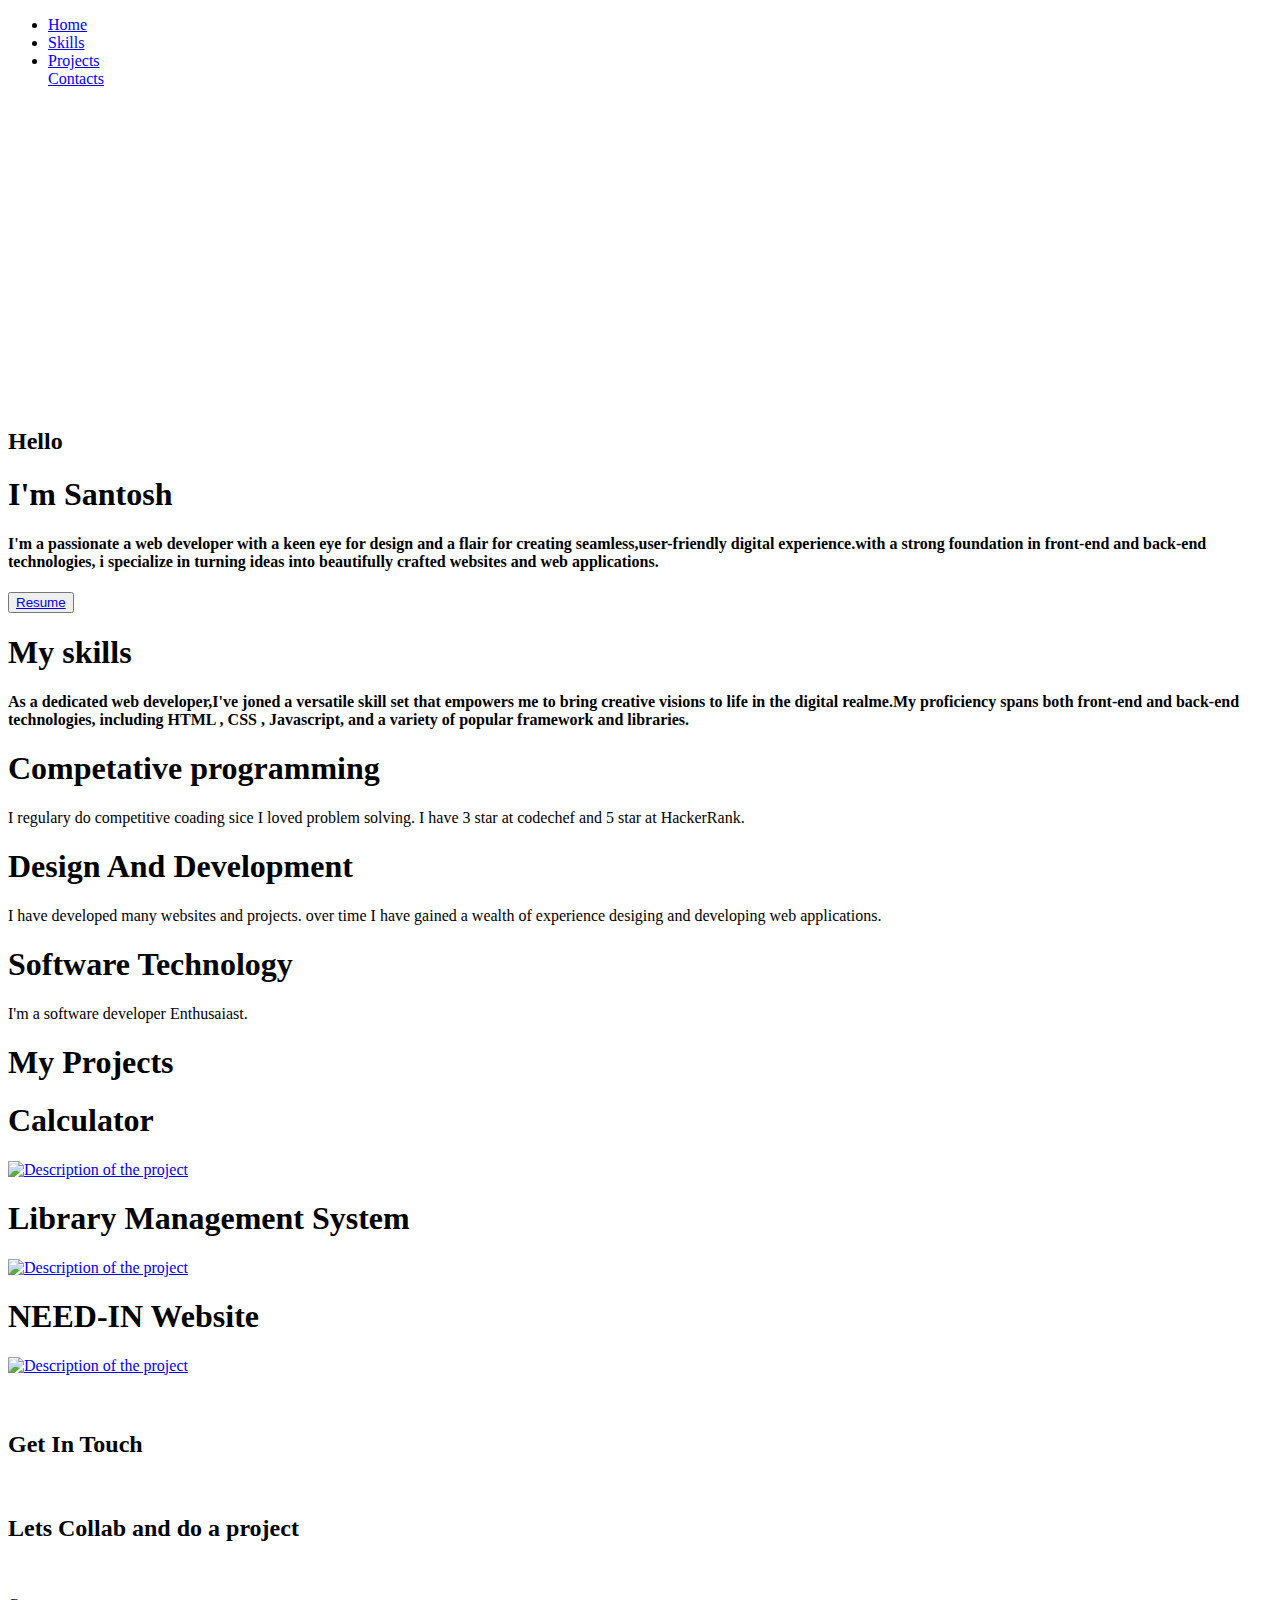
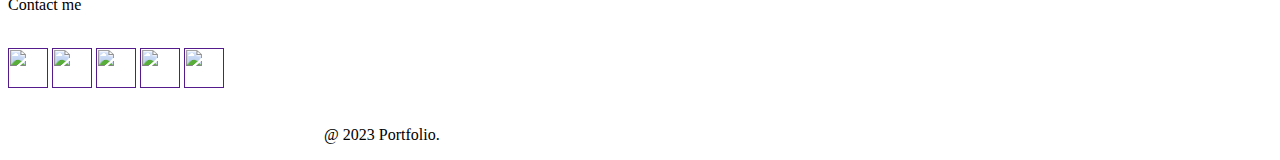
==== index.html @ b8cd418f "Add files via upload" ====
<!DOCTYPE html>
<html lang="en">
<head>
    <meta charset="UTF-8">
    <meta name="viewport" content="width=device-width, initial-scale=1.0">
    <title>Portfolio</title>
     <link rel="stylesheet"  href="index.css"/>
    <link href="https://cdn.jsdelivr.net/npm/bootstrap@5.2.3/dist/css/bootstrap.min.css" rel="stylesheet" integrity="sha384-rbsA2VBKQhggwzxH7pPCaAqO46MgnOM80zW1RWuH61DGLwZJEdK2Kadq2F9CUG65" crossorigin="anonymous">
</head>
<body>
    <header class="header_section">
        <div class="Container">
            <nav class="navbar navbar-expand-lg custom_nav-container">
                <div class="collapse navbar-collapse"
                id="navbarSupportedContent">
                <ul class="navbar-nav mx-auto">
                    <li class="nav-item active">
                        <a class="nav-link" href="index.html">Home</a>
                    </li>

                    <li class="nav-item ">
                        <a class="nav-link" href="#page1">Skills</a>
                    </li>
                    
                    <li class="nav-item ">
                        <a class="nav-link" href="#page2">Projects</a>
                    </li>

                    <div class="nav-item ">
                        <a class="nav-link" href="#page3">Contacts</a>
                    </div>
                </ul>
            </div>
            </nav>
        </div>
    </header>

    <div id="main">
        <div id="page">

            <img src="./my photo.jpg" style="padding: 150px;
            border-radius : 50%;" alt="" />

            <div id="text">
                <h2>Hello</h2>
                <h1>I'm Santosh</h1>
                <h4>
                    I'm a passionate a web developer with a keen eye for design
                    and a 
                    flair for creating seamless,user-friendly digital
                    experience.with 
                    a strong foundation in front-end and back-end 
                    technologies, i
                    specialize in turning ideas into beautifully crafted 
                    websites and web applications. 
                </h4>
                <div id="buttons">
                    <button id="b2">
                        <a href="./personal cv.jpg">Resume</a>
                    </button>
                </div>
            </div>
        </div>
    </div>


     <div id="page1">
        <div id="right">
            <div id="text1">
                <h1>My skills</h1>
                <h4>
                    As a dedicated web developer,I've joned a versatile
                    skill set 
                    that empowers me to bring creative visions to life in
                    the digital
                    realme.My proficiency spans both front-end and back-end 
                    technologies, including HTML , CSS , Javascript, and a 
                    variety of 
                    popular framework and libraries.
                </h4>
            </div>
        </div>
       <div id="left">
        <div class="box">
            <h1>Competative programming</h1>
            <p>
                I regulary do competitive coading sice I loved problem
                solving. I 
                have 3 star at codechef and 5 star at HackerRank.
            </p>
        </div>
        <div class="box">
            <h1>Design And Development</h1>
            <p>
                I have developed many websites and projects. over time 
                I have 
                gained a wealth of experience desiging and developing
                web 
                applications.
            </p>
        </div>
        <div class="box">
            <h1> Software Technology</h1>
            <p>I'm a software developer Enthusaiast.</p>
        </div>
      </div>
    </div>

    
    <div id="page2">
        <div class="text4">
            <h1>My Projects</h1>
        </div>
        <div id="Project">
            <div class="projects p1">
                <div class="text3">
                    <h1>Calculator</h1>
                </div>
                <div class="image">
                    <a href="your_destination_link_here">
                        <img src="./calculator.jpg" alt="Description of the project"/>
                    </a>
                </div>
            </div>
            <div class="projects p2">
                <div class="text3">
                    <h1>Library Management System</h1>
                </div>
                <div class="image">
                    <a href="your_destination_link_here">
                        <img src="./library management system.jpg" alt="Description of the project"/>
                    </a>
                </div>
            </div>
            <div class="projects p3">
                <div class="text3">
                    <h1>NEED-IN Website</h1>
                </div>
                <div class="image">
                    <a href="your_destination_link_here">
                        <img src="./Need in.png" alt="Description of the project"/>
                    </a>
                </div>
            </div>
        </div>
    </div>
    


    <section class="end">
        <div id="page3" class="contact-me">
            <br /><br />
            <h2>Get In Touch</h2>
            <br />

            <h2 class="collab">Lets Collab and do a project</h2>
            <br />

            <p>Contact me</p>
            <br />

            <a class="btn" href=""
             ><img src="./gmail.jpg" width="40px" height="40px"
             /></a>

             <a class="btn" href=""
             ><img src="./linkedin.jpg" width="40px" height="40px"
             /></a>

             <a class="btn" href=""
             ><img src="./github.jpg" width="40px" height="40px"
             /></a>

             <a class="btn" href=""
             ><img src="./insta.jpg" width="40px" height="40px"
             /></a>

             <a class="btn" href=""
             ><img src="./twitter.jpg" width="40px" height="40px"
             /></a>

        </div>

        <div class="botton-container">
            <div style="width: 50%; margin-left: auto; margin-right: auto;">
                <br>
                <p class="copyright">@ 2023 Portfolio.</p>
            </div>
        </div>
    </section>
        
    
       
</body>
</html>
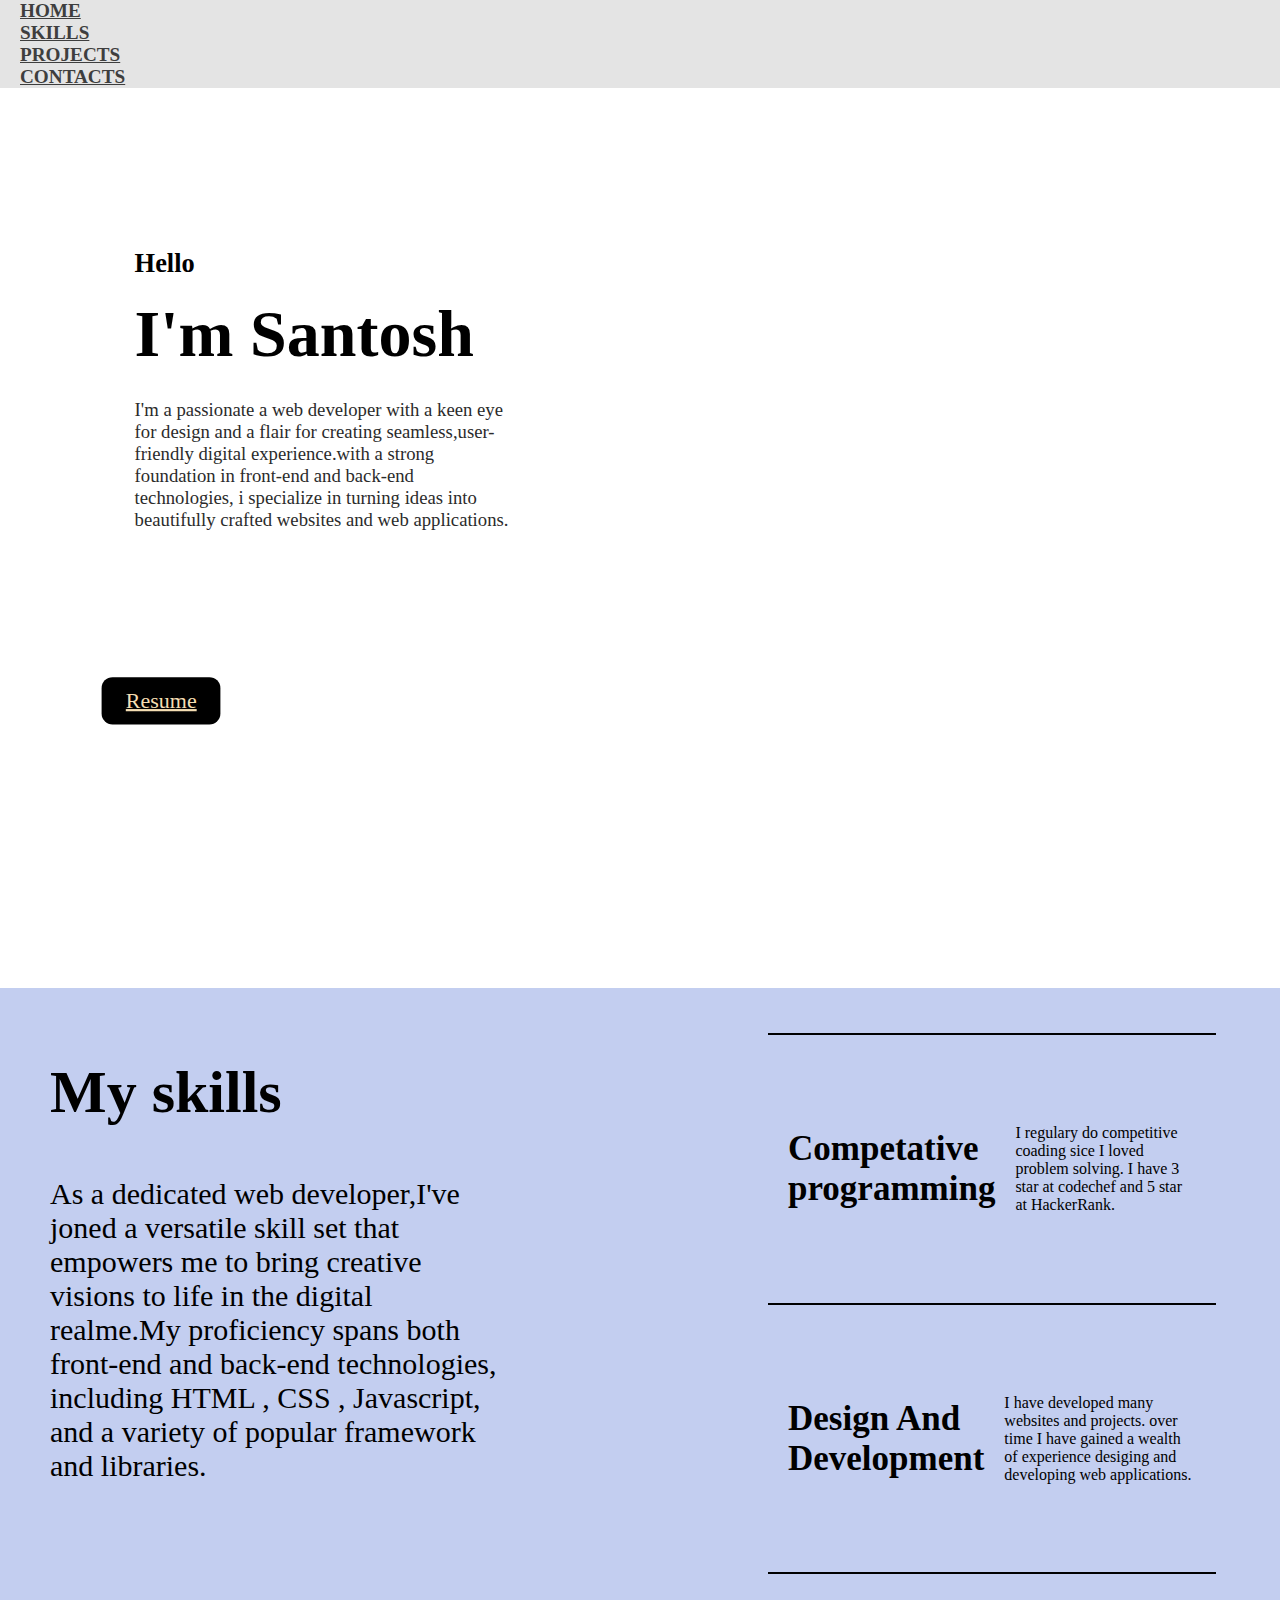
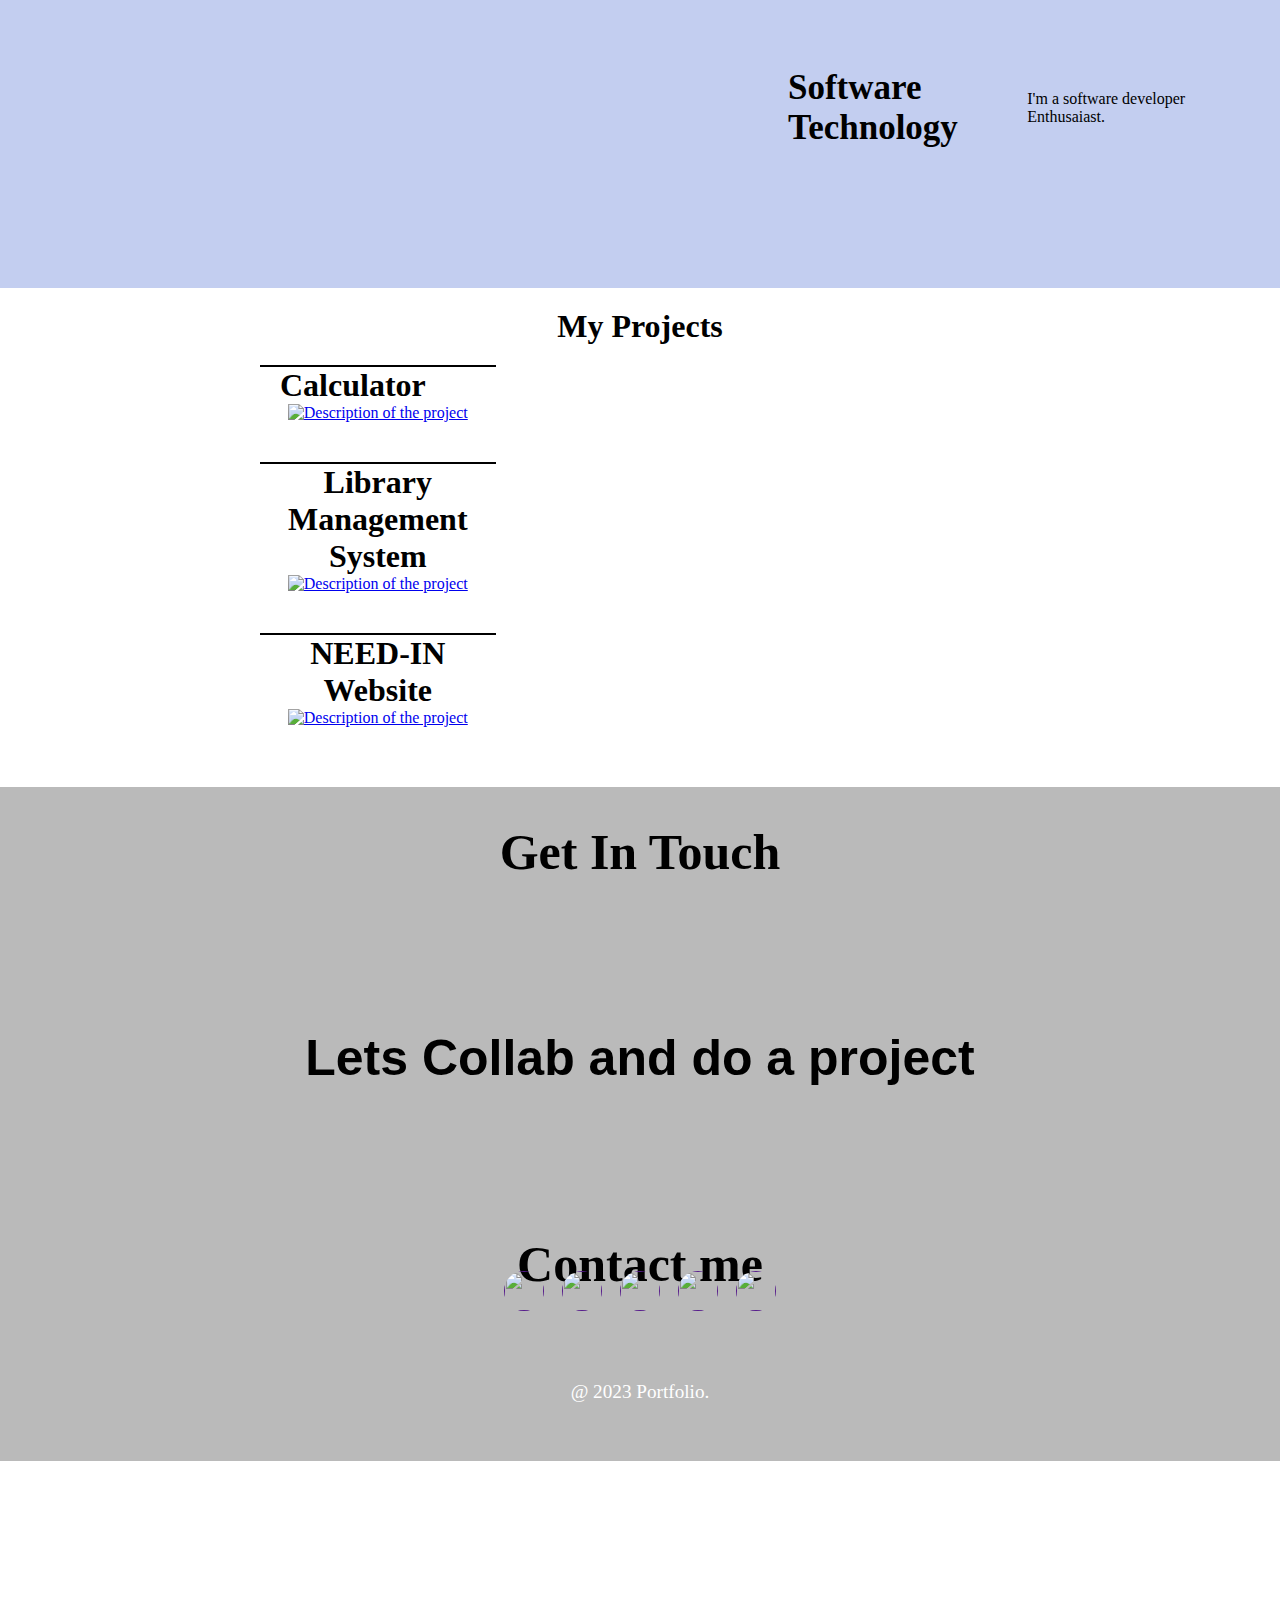
==== commit 648c8b0f: "Update index.html" ====
--- a/index.html
+++ b/index.html
@@ -4,7 +4,7 @@
     <meta charset="UTF-8">
     <meta name="viewport" content="width=device-width, initial-scale=1.0">
     <title>Portfolio</title>
-     <link rel="stylesheet"  href="index.css"/>
+     <link rel="stylesheet"  href="portfolio/index.css"/>
     <link href="https://cdn.jsdelivr.net/npm/bootstrap@5.2.3/dist/css/bootstrap.min.css" rel="stylesheet" integrity="sha384-rbsA2VBKQhggwzxH7pPCaAqO46MgnOM80zW1RWuH61DGLwZJEdK2Kadq2F9CUG65" crossorigin="anonymous">
 </head>
 <body>
@@ -192,4 +192,4 @@
     
        
 </body>
-</html>+</html>
--- a/portfolio/index.css
+++ b/portfolio/index.css
@@ -0,0 +1,318 @@
+
+*{
+    margin:0%;
+    padding: 0%;
+    box-sizing: border-box;
+    font-family: montserrat;
+}
+html,body{
+    height: 100%;
+    width: 100%;
+    
+}
+#main{
+    position: relative;
+    overflow: hidden;
+}
+#page{
+    position: relative;
+    height: 100vh;
+    width: 100vw;
+    background-color:#fff;
+}
+#page>img{
+    position: absolute;
+    left : 65%;
+    bottom: 7%;
+    transform: translate(-50%);
+    width: 50%;
+}
+#page>#nav{
+    display: flex;
+    align-items: center;
+    justify-content: space-between;
+    padding: absolute;
+    z-index: 9;
+    height: 10%;
+    width: 100%;
+  
+
+}
+#center-nav{
+    display: flex;
+    gap: 20px;
+    text-align: center;
+
+}
+#center-nav>a{
+    text-decoration: none;
+    color: #000;
+    font-weight: 500;
+    font-size: 18px;
+    text-align: center;
+}
+#nav>input{
+    padding: 10px 5px;
+    border-radius: 10px;
+    border: 1px solid #dadada;
+    text-transform: uppercase;
+}
+#text{
+    padding: 30px 50px;
+    position: relative;
+    top: 18%;
+    left: 8%;
+    height: 75%;
+    width: 35%;
+    scale: 1.1;
+}
+#text>h1{
+    font-size: 60px;
+    line-height: 1;
+    margin-top: 20px;
+}
+#text>h4{
+    margin-top: 30px;
+    color: #2b2b2b;
+    font-size: 17px;
+    font-weight: 500;
+}
+#text>h5{
+    color: #8873EF;
+    transform: rotate(-20deg);
+    position: absolute;
+    left: 3%;
+}
+#buttons{
+    position: absolute;
+    left: 0%;
+    bottom: 18%;
+    height: 20%;
+    width: 100%;
+}
+#buttons>button{
+    padding: 10px 22px;
+    border-radius: 10px;
+    border: none;
+    font-weight: 500;
+
+}
+#buttons>button>a{
+    font-size: 20px;
+    color: wheat;
+}
+#buttons>#b2{
+    margin-left: 20px;
+     background-color: black;
+}
+#page1{
+    position: relative;
+    height: 100vh;
+    width: 100vw;
+    background-color: #c3cef0;
+}
+#page1>#left{
+    position: absolute;
+    right: 5%;
+    height: 90%;
+    top: 50%;
+    transform: translateY(-50%);
+    width: 35%;
+}
+#left>.box{
+    display: flex;
+    align-items: center;
+    justify-content: space-between;
+    padding: 0px 20px;
+    height: 33.3%;
+    width: 100%;
+    border-top: 2px solid #000;
+
+}
+#left>.box>h4{
+    font-size: 30px;
+}
+#left>.box>h1{
+    font-size: 35px;
+}
+#left>.box>p{
+    margin-left: 20px;
+}
+
+#text1{
+    margin: 50px 50px;
+    height: 330%;
+    width: 50%;
+    position: absolute;
+    z-index: 9;
+}
+#text1>h1{
+    font-size: 60px;
+    margin-top: 20px;
+}
+#text1>h4{
+    font-size: 30px;
+    color: black;
+    font-weight: 500;
+    width: 70%;
+    margin-top: 50px;
+}
+#text1>h5{
+    color: #8873EF;
+    transform: rotate(-20deg);
+    position: absolute;
+    left: -2%;
+}
+#page2 {
+    width: 100%;
+    max-width: 800px;
+    margin: 0 auto;
+    padding: 20px;
+  }
+  
+  .text4 {
+    text-align: center;
+    margin-bottom: 20px;
+  }
+  #project{
+    display: flex;
+    align-items: center;
+    justify-content: space-between;
+    height: 50%;
+    width: 90%;
+    position: absolute;
+    left: 50%;
+    transform: translateX(-50%);
+    bottom: 5%;
+}
+  
+  .projects {
+    border-top: 2px solid #000;
+    height: 100%;
+    width: 31%;
+    margin-bottom: 40px;
+  }
+  
+  .text3 {
+    display: flex;
+    align-items: center;
+    justify-content: space-between;
+    padding: 0px 20px;
+    height: 30%;
+    width: 100%;
+    text-align: center;
+  }
+  
+  .image {
+    height: 70%;
+    width: 100%;
+    text-align: center;
+  }
+  
+  .image img {
+    max-width: 100%;
+    height: auto;
+  }
+  p1 img{
+    height: 200px;
+    width: 300px;
+}
+.p2{
+    position: relative;
+    top: -20%;
+}
+.p3{
+    position: relative;
+    top: -50%;
+}
+#text4{
+    position: absolute;
+    top: 10%;
+    left: 5%;
+    height: 20%;
+    width: 30%;
+
+}
+#text4>h1{
+    margin-top: 20px;
+    font-size: 50px;
+}
+
+  
+
+  
+.end{
+    background-color: #bababa;
+    text-align: center;
+    padding-bottom: 50px;
+
+}
+.contact-me h2{
+    font-size: 50px;
+}
+.contact-me p{
+    font-size: 50px;
+}
+.contact-me{
+    width: 100%;
+    height: 570%;
+    font-weight: bold;
+    position: relative;
+
+}
+.collab{
+    font-size: 3.1rem;
+    font-family: 'montserrat', sans-serif;
+    display: block;
+    font-weight: bolder;
+    margin: 100px auto;
+    padding: 30px 0;
+}
+.copyright{
+    color: white;
+    font-size: 1.2rem;
+    margin: 0;
+    padding: 8px 0 8px 0;
+}
+.btn{
+    padding: 7px 7px;
+
+}
+.btn > img{
+    border-radius: 50%;
+    position: relative;
+    bottom: 40px;
+}
+.nav-item > a{
+    color: #3e3e3e;
+    font-size: 1.2rem;
+    font-weight: 600;
+    margin: 7px 20px;
+    text-transform: uppercase;
+}
+.header_section{
+    background-color: #2222221f;
+}
+
+
+
+
+
+
+
+
+
+
+
+
+
+
+
+
+
+
+
+
+
+
+
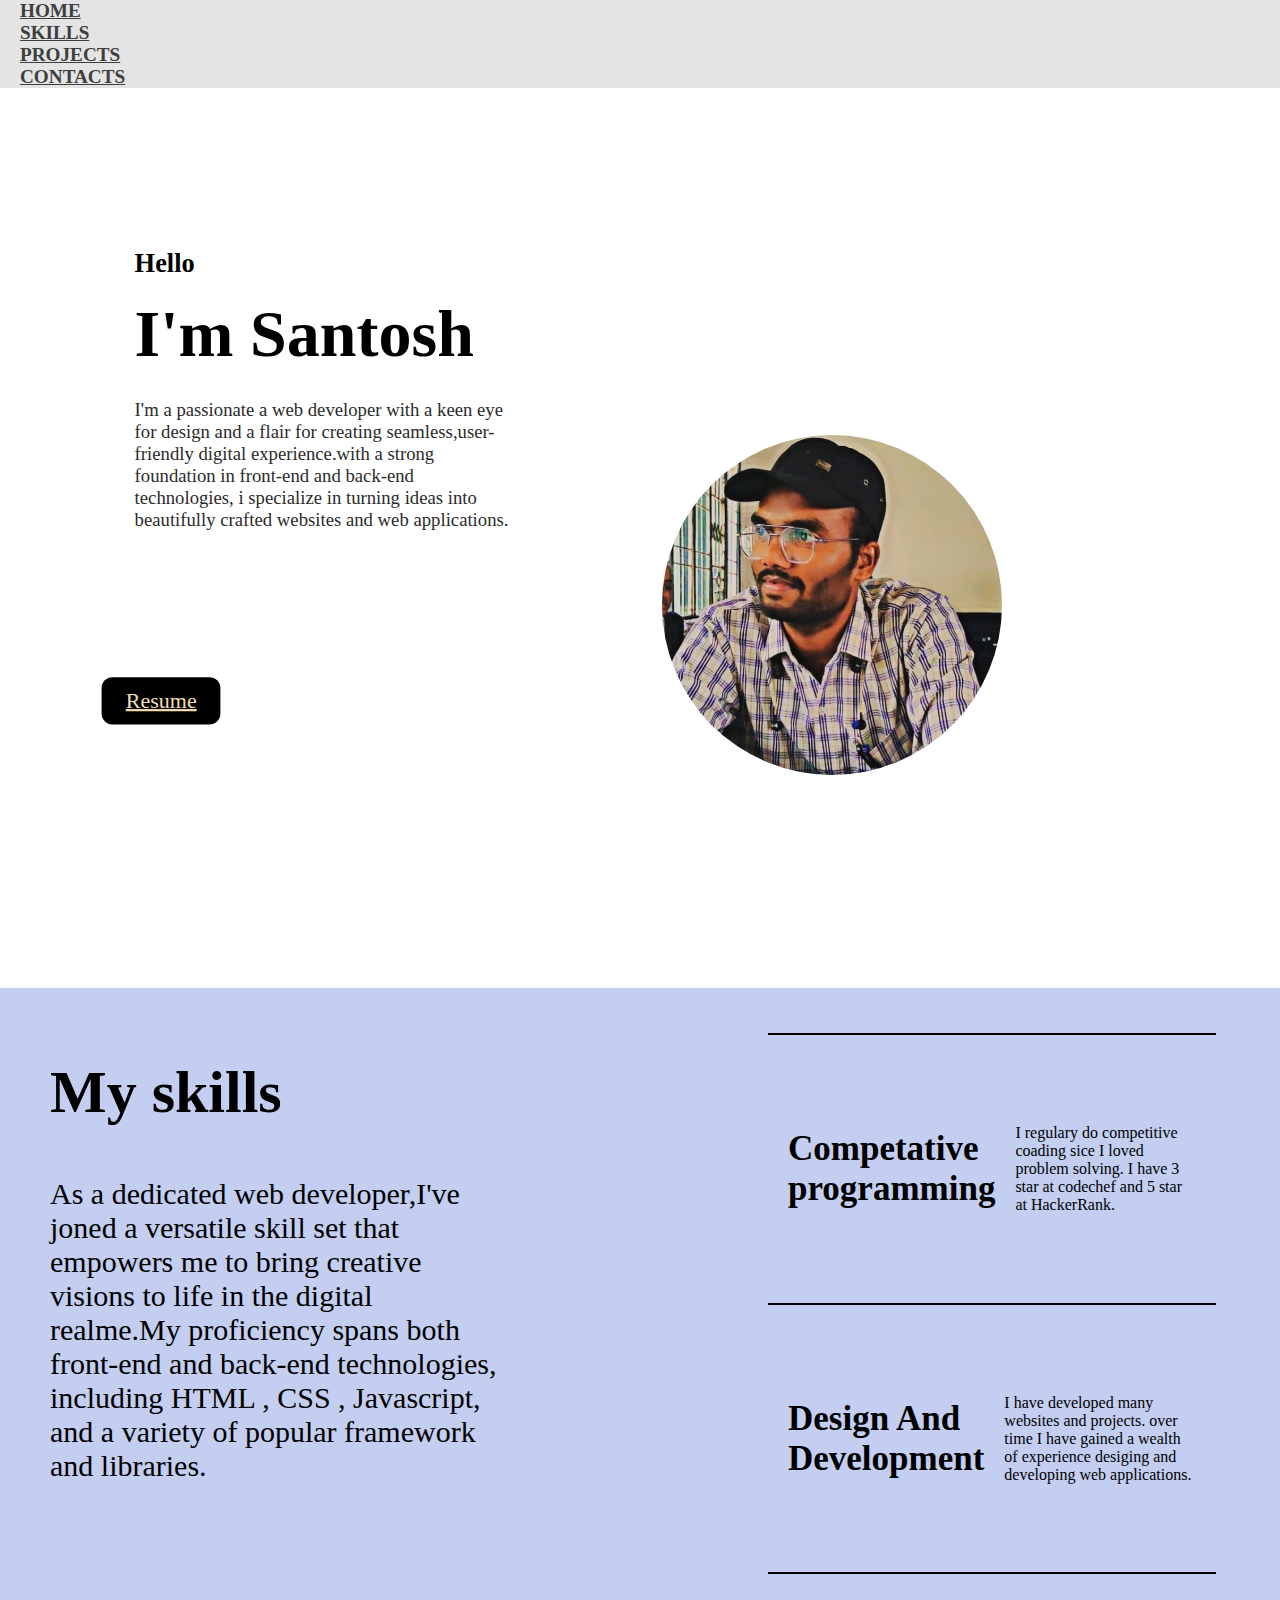
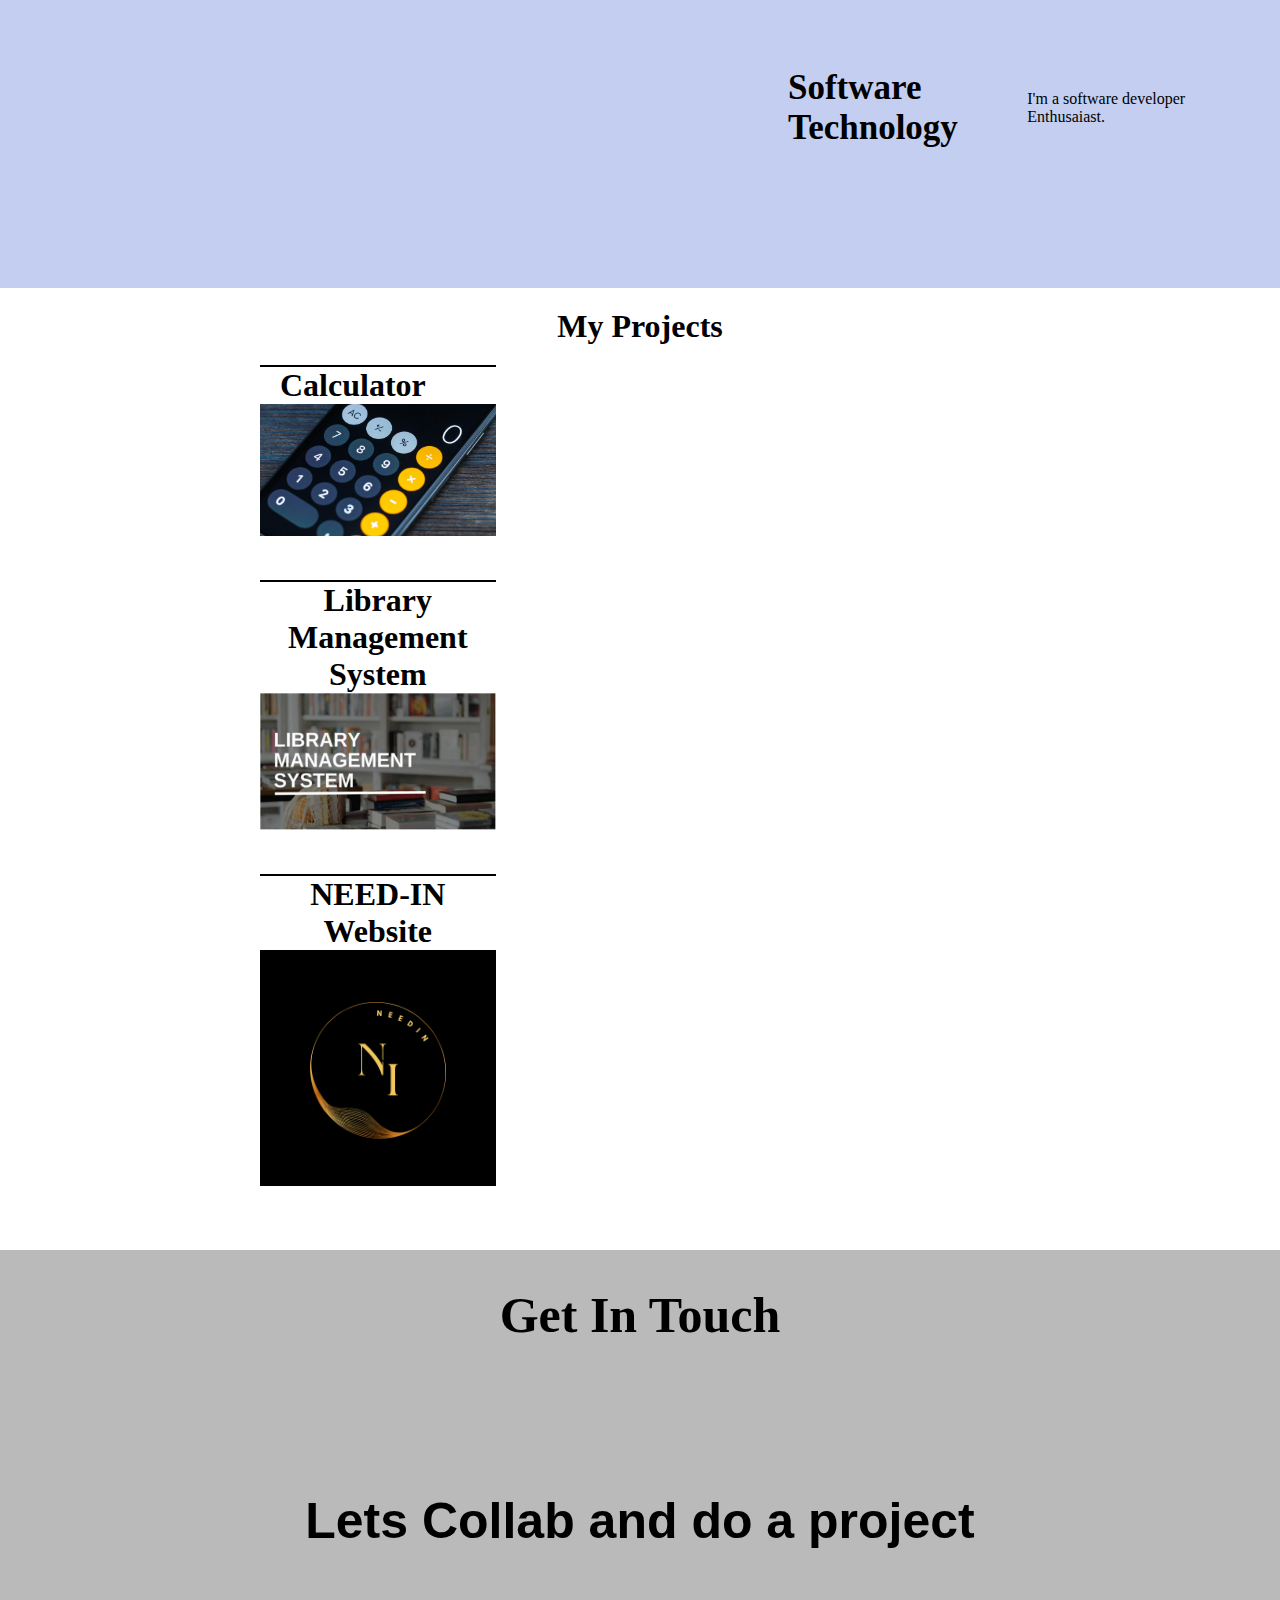
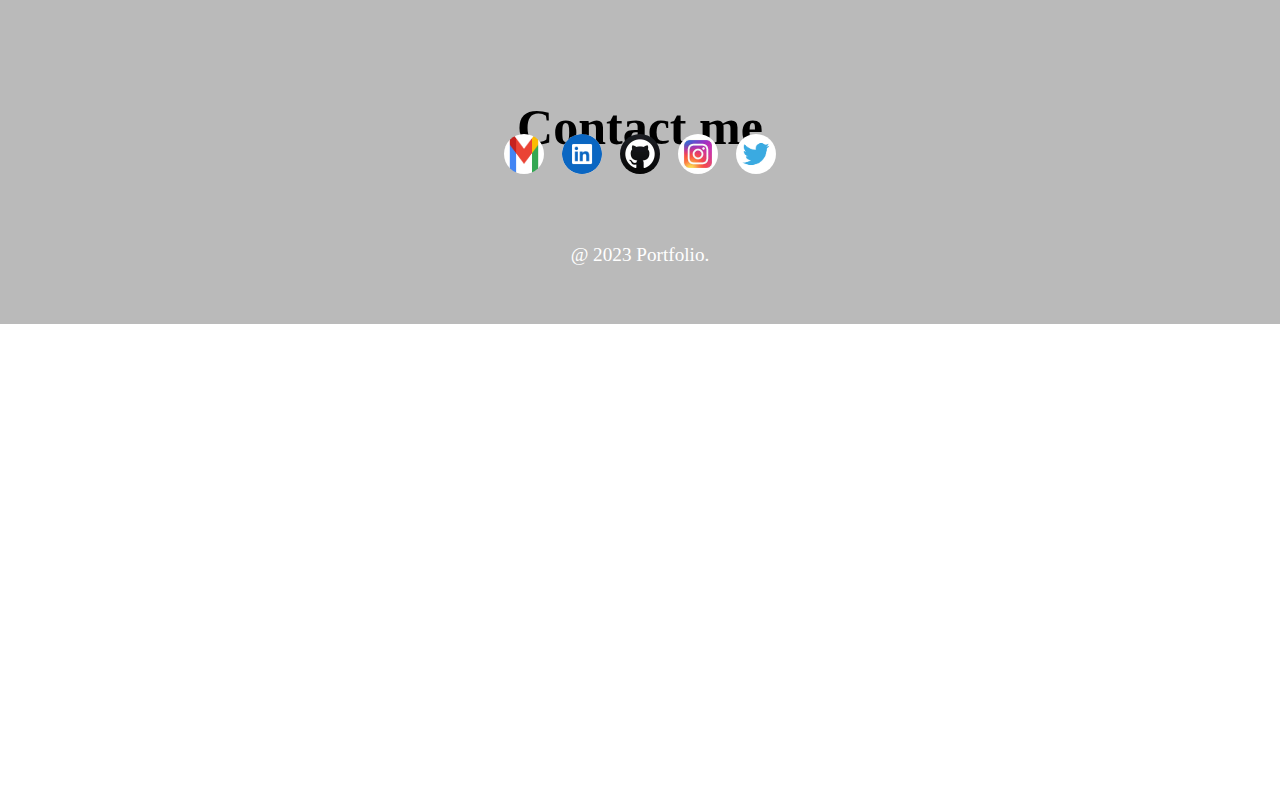
==== commit a4d4e5d7: "Update index.html" ====
--- a/index.html
+++ b/index.html
@@ -38,7 +38,7 @@
     <div id="main">
         <div id="page">
 
-            <img src="./my photo.jpg" style="padding: 150px;
+            <img src="portfolio/my photo.jpg" style="padding: 150px;
             border-radius : 50%;" alt="" />
 
             <div id="text">
@@ -56,7 +56,7 @@
                 </h4>
                 <div id="buttons">
                     <button id="b2">
-                        <a href="./personal cv.jpg">Resume</a>
+                        <a href="portfolio/personal cv.jpg">Resume</a>
                     </button>
                 </div>
             </div>
@@ -118,7 +118,7 @@
                 </div>
                 <div class="image">
                     <a href="your_destination_link_here">
-                        <img src="./calculator.jpg" alt="Description of the project"/>
+                        <img src="portfolio/calculator.jpg" alt="Description of the project"/>
                     </a>
                 </div>
             </div>
@@ -128,7 +128,7 @@
                 </div>
                 <div class="image">
                     <a href="your_destination_link_here">
-                        <img src="./library management system.jpg" alt="Description of the project"/>
+                        <img src="portfolio/library management system.jpg" alt="Description of the project"/>
                     </a>
                 </div>
             </div>
@@ -138,7 +138,7 @@
                 </div>
                 <div class="image">
                     <a href="your_destination_link_here">
-                        <img src="./Need in.png" alt="Description of the project"/>
+                        <img src="portfolio/Need in.png" alt="Description of the project"/>
                     </a>
                 </div>
             </div>
@@ -160,23 +160,23 @@
             <br />
 
             <a class="btn" href=""
-             ><img src="./gmail.jpg" width="40px" height="40px"
+             ><img src="portfolio/gmail.jpg" width="40px" height="40px"
              /></a>
 
              <a class="btn" href=""
-             ><img src="./linkedin.jpg" width="40px" height="40px"
+             ><img src="portfolio/linkedin.jpg" width="40px" height="40px"
              /></a>
 
              <a class="btn" href=""
-             ><img src="./github.jpg" width="40px" height="40px"
+             ><img src="portfolio/github.jpg" width="40px" height="40px"
              /></a>
 
              <a class="btn" href=""
-             ><img src="./insta.jpg" width="40px" height="40px"
+             ><img src="portfolio/insta.jpg" width="40px" height="40px"
              /></a>
 
              <a class="btn" href=""
-             ><img src="./twitter.jpg" width="40px" height="40px"
+             ><img src="portfolio/twitter.jpg" width="40px" height="40px"
              /></a>
 
         </div>
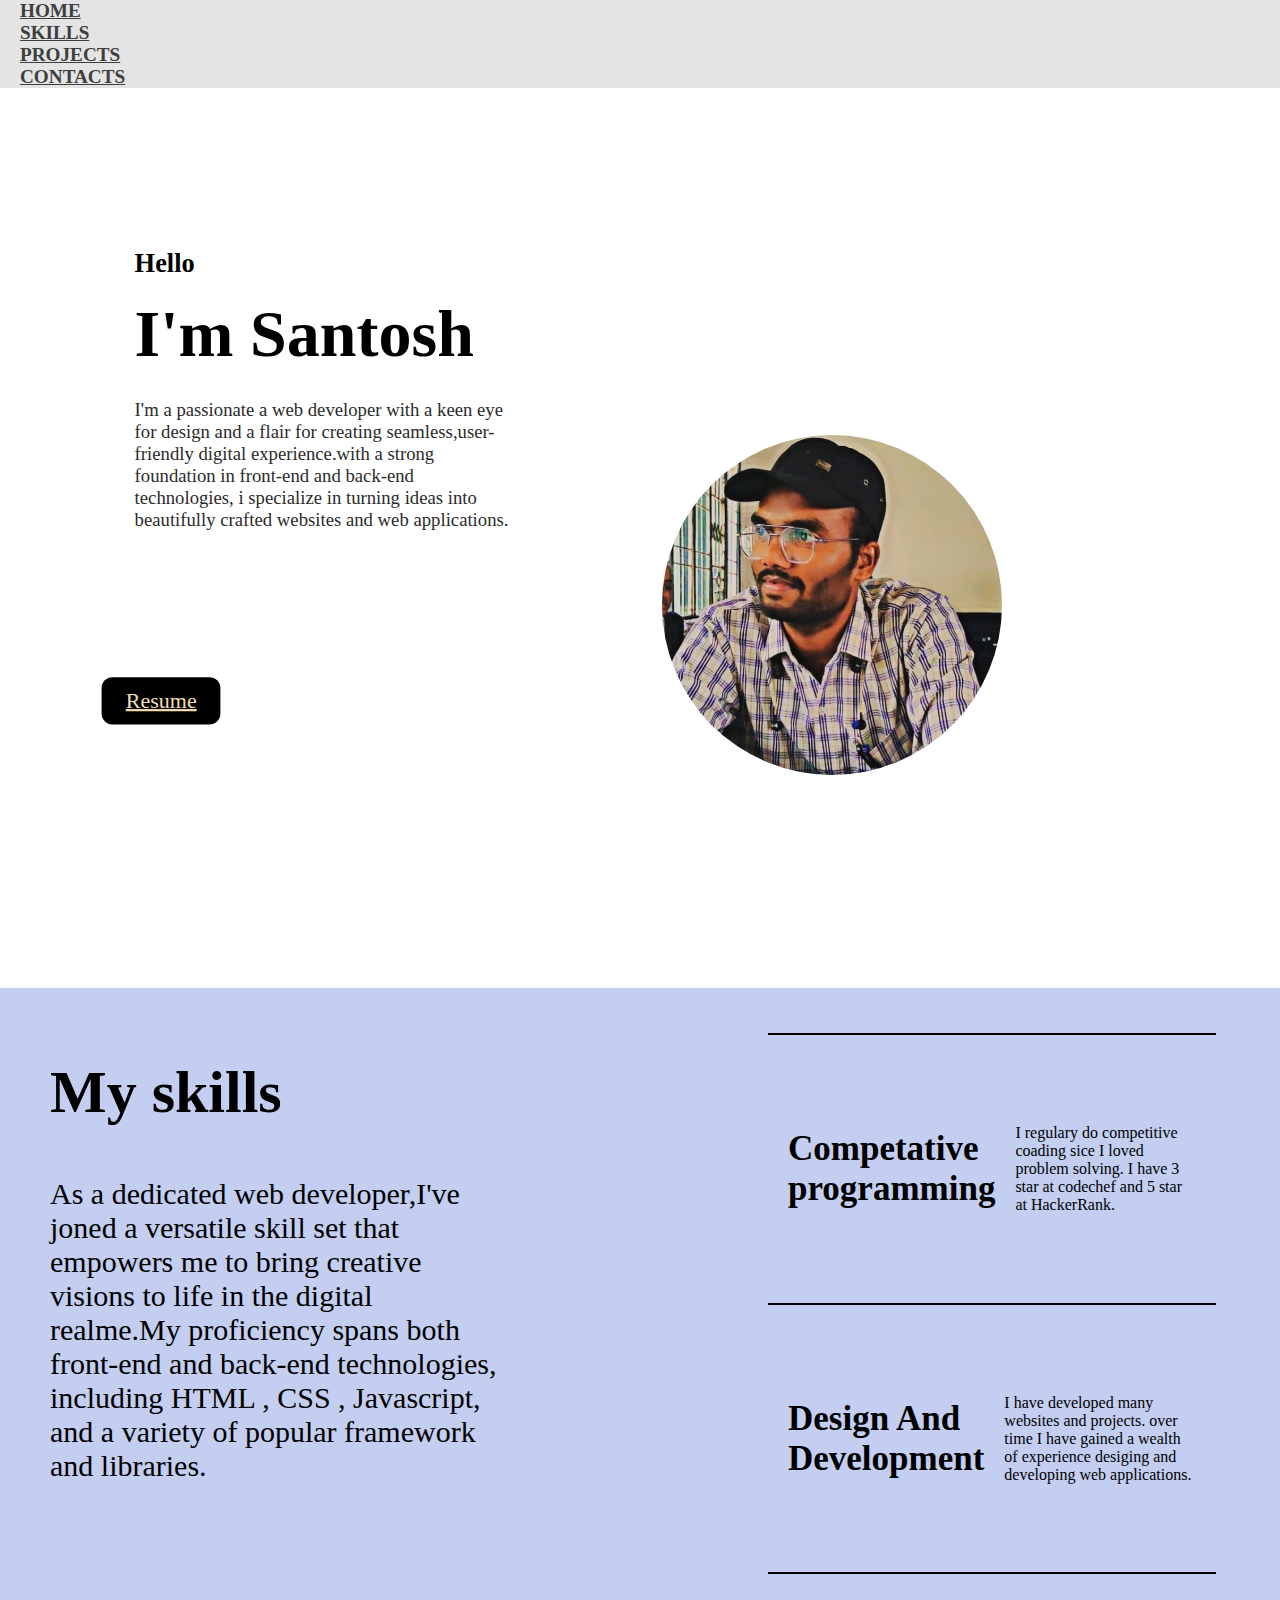
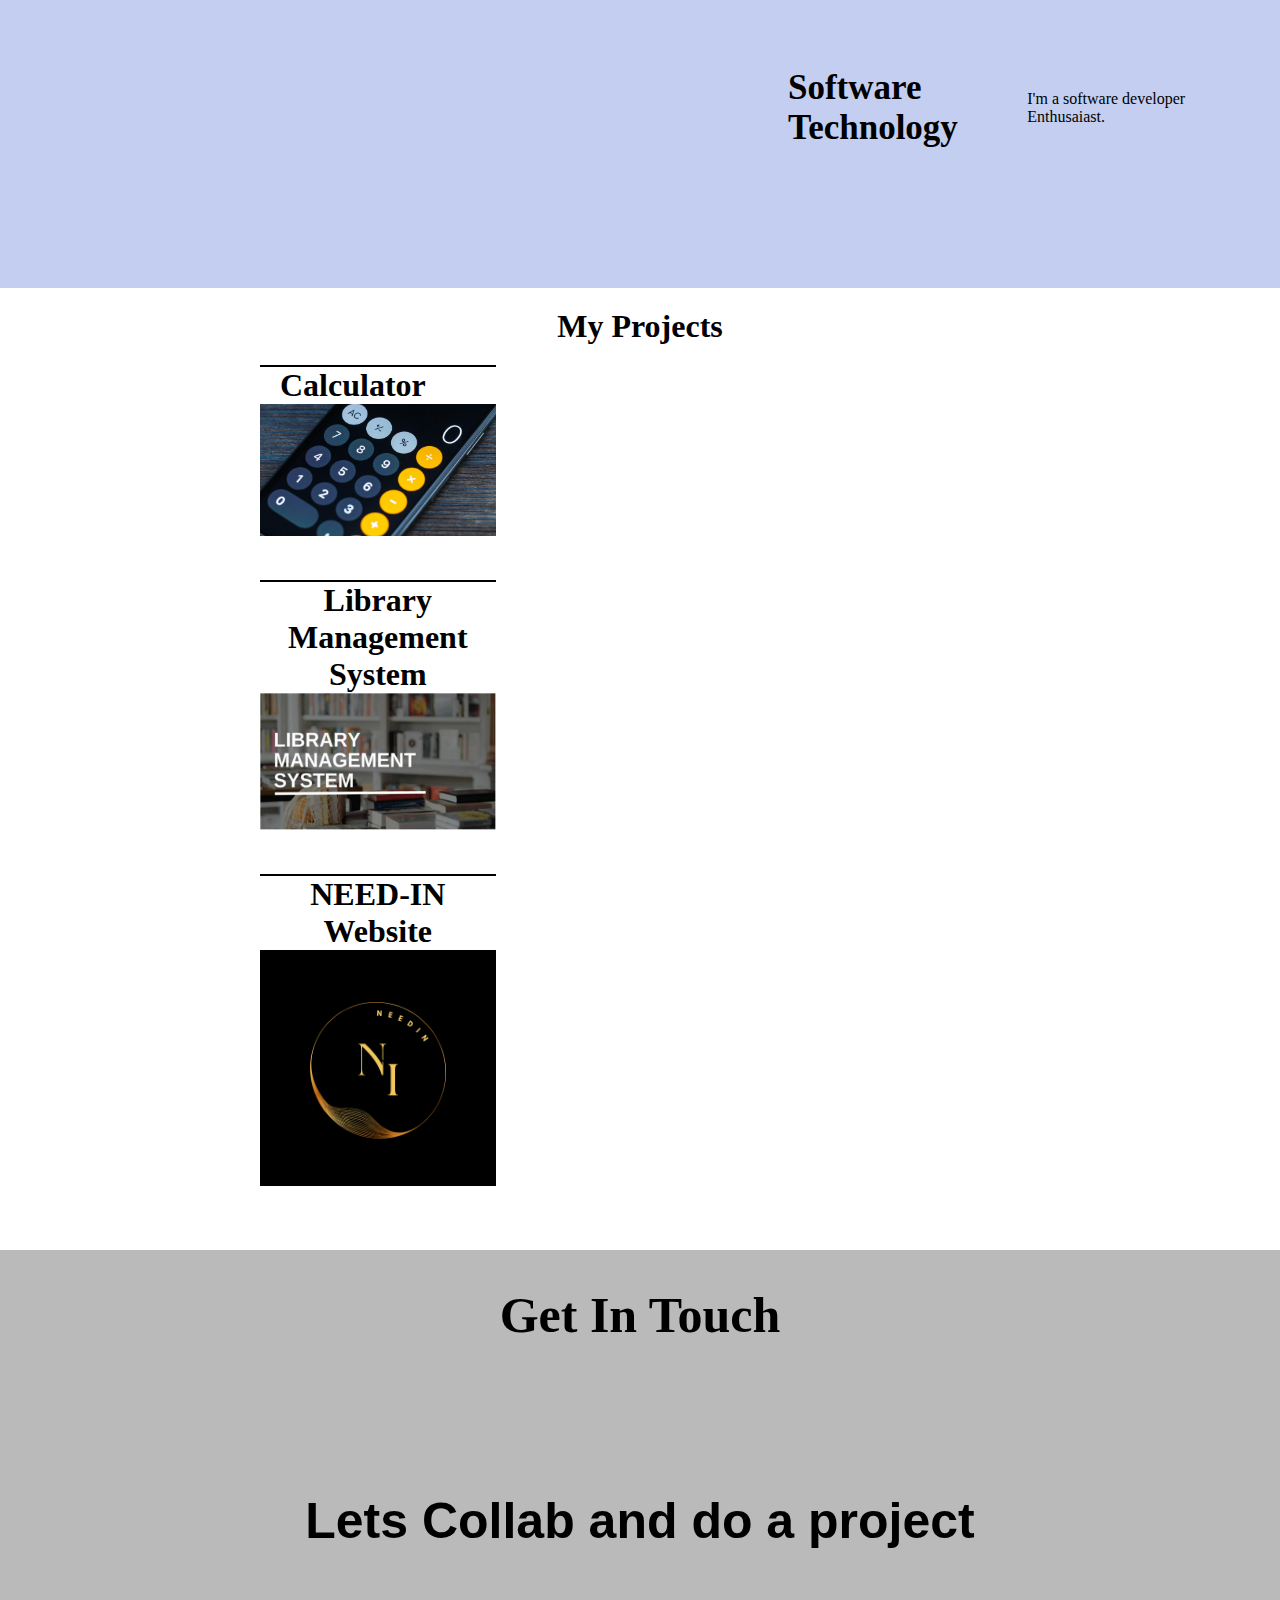
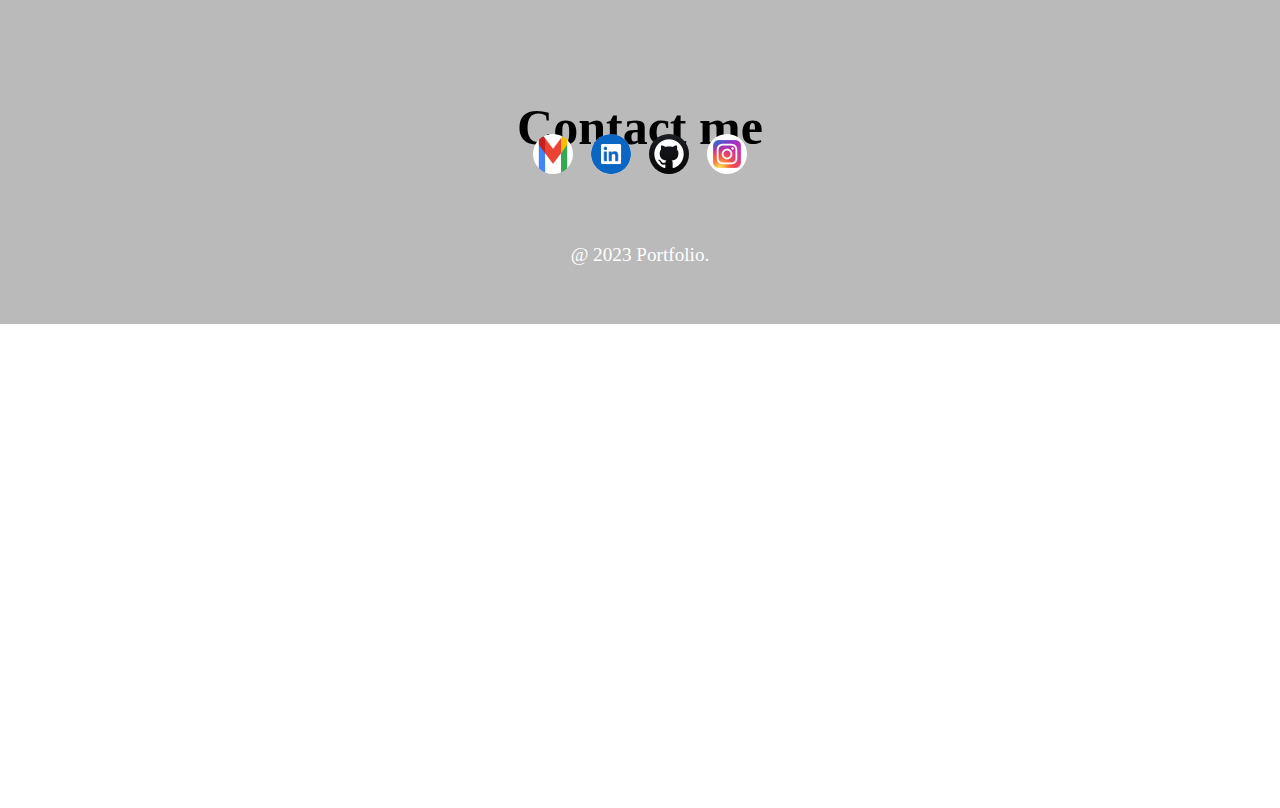
==== commit 232c6549: "Update index.html" ====
--- a/index.html
+++ b/index.html
@@ -56,7 +56,7 @@
                 </h4>
                 <div id="buttons">
                     <button id="b2">
-                        <a href="portfolio/personal cv.jpg">Resume</a>
+                        <a href="https://drive.google.com/file/d/10zYh7En7LZul9bCVS9vSNeMvr81tCebU/view?usp=drivesdk">Resume</a>
                     </button>
                 </div>
             </div>
@@ -159,24 +159,20 @@
             <p>Contact me</p>
             <br />
 
-            <a class="btn" href=""
+            <a class="btn" href="dharmanasantosh2003@gmail.com"
              ><img src="portfolio/gmail.jpg" width="40px" height="40px"
              /></a>
 
-             <a class="btn" href=""
+             <a class="btn" href="https://www.linkedin.com/in/dharmana-santosh-17b9a2223"
              ><img src="portfolio/linkedin.jpg" width="40px" height="40px"
              /></a>
 
-             <a class="btn" href=""
+             <a class="btn" href="https://github.com/Santoshdharmana"
              ><img src="portfolio/github.jpg" width="40px" height="40px"
              /></a>
 
-             <a class="btn" href=""
+             <a class="btn" href="https://www.instagram.com/decent_boy__santosh?igsh=MWh2MGl3NXY5ajF0MA=="
              ><img src="portfolio/insta.jpg" width="40px" height="40px"
-             /></a>
-
-             <a class="btn" href=""
-             ><img src="portfolio/twitter.jpg" width="40px" height="40px"
              /></a>
 
         </div>
